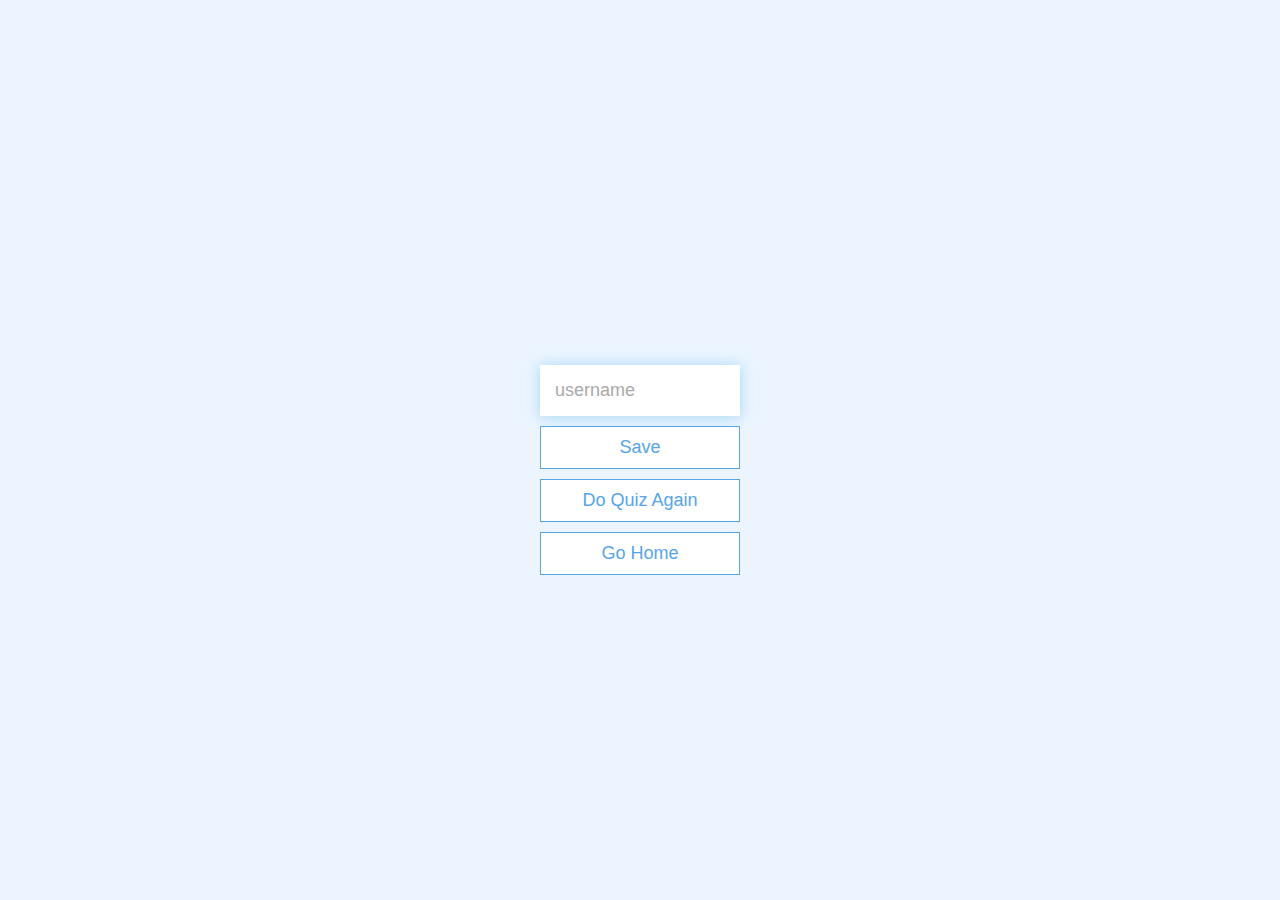
==== end.html @ d54a494e "add scores.html. add end.html. and logic for end.html" ====
<!DOCTYPE html>
<html lang="en">
	<head>
		<meta charset="UTF-8" />
		<meta name="viewport" content="width=device-width, initial-scale=1.0" />
		<meta http-equiv="X-UA-Compatible" content="ie=edge" />
		<title>Congrats!</title>
		<link rel="stylesheet" href="./assets/css/style.css" />
	</head>
	<body>
		<div class="container">
			<div id="end" class="flex-center flex-column">
				<h1 id="finalScore"></h1>
				<form>
					<input
						type="text"
						name="username"
						id="username"
						placeholder="username"
					/>
					<button
						type="submit"
						class="btn"
						id="saveScoreBtn"
						onclick="saveHighScore(event)"
						disabled
					>
						Save
					</button>
				</form>
				<a class="btn" href="quiz.html">Do Quiz Again</a>
				<a class="btn" href="index.html">Go Home</a>
			</div>
		</div>
		<script src="./assets/js/end.js"></script>
	</body>
</html>
---- assets/css/style.css ----
:root {
	background-color: #ecf5ff;
	font-size: 62.5%;
}

* {
	box-sizing: border-box;
	font-family: Arial, Helvetica, sans-serif;
	margin: 0;
	padding: 0;
	color: #333;
}

h1,
h2,
h3,
h4 {
	margin-bottom: 1rem;
}

h1 {
	font-size: 5.4rem;
	color: #56a5eb;
	margin-bottom: 5rem;
}

h1 > span {
	font-size: 2.4rem;
	font-weight: 500;
}

h2 {
	font-size: 4.2rem;
	margin-bottom: 4rem;
	font-weight: 700;
}

h3 {
	font-size: 2.8rem;
	font-weight: 500;
}

/* UTILITIES */

.container {
	width: 100vw;
	height: 100vh;
	display: flex;
	justify-content: center;
	align-items: center;
	max-width: 80rem;
	margin: 0 auto;
	padding: 2rem;
}

.container > * {
	width: 100%;
}

.flex-column {
	display: flex;
	flex-direction: column;
}

.flex-center {
	justify-content: center;
	align-items: center;
}

.justify-center {
	justify-content: center;
}

.text-center {
	text-align: center;
}

.hidden {
	display: none;
}

/* BUTTONS */
.btn {
	font-size: 1.8rem;
	padding: 1rem 0;
	width: 20rem;
	text-align: center;
	border: 0.1rem solid #56a5eb;
	margin-bottom: 1rem;
	text-decoration: none;
	color: #56a5eb;
	background-color: white;
}

.btn:hover {
	cursor: pointer;
	box-shadow: 0 0.4rem 1.4rem 0 rgba(86, 185, 235, 0.5);
	transform: translateY(-0.1rem);
	transition: transform 150ms;
}

.btn[disabled]:hover {
	cursor: not-allowed;
	box-shadow: none;
	transform: none;
}

/* FORMS */
form {
	width: 100%;
	display: flex;
	flex-direction: column;
	align-items: center;
}

input {
	margin-bottom: 1rem;
	width: 20rem;
	padding: 1.5rem;
	font-size: 1.8rem;
	border: none;
	box-shadow: 0 0.1rem 1.4rem 0 rgba(86, 185, 235, 0.5);
}

input::placeholder {
	color: #aaa;
}
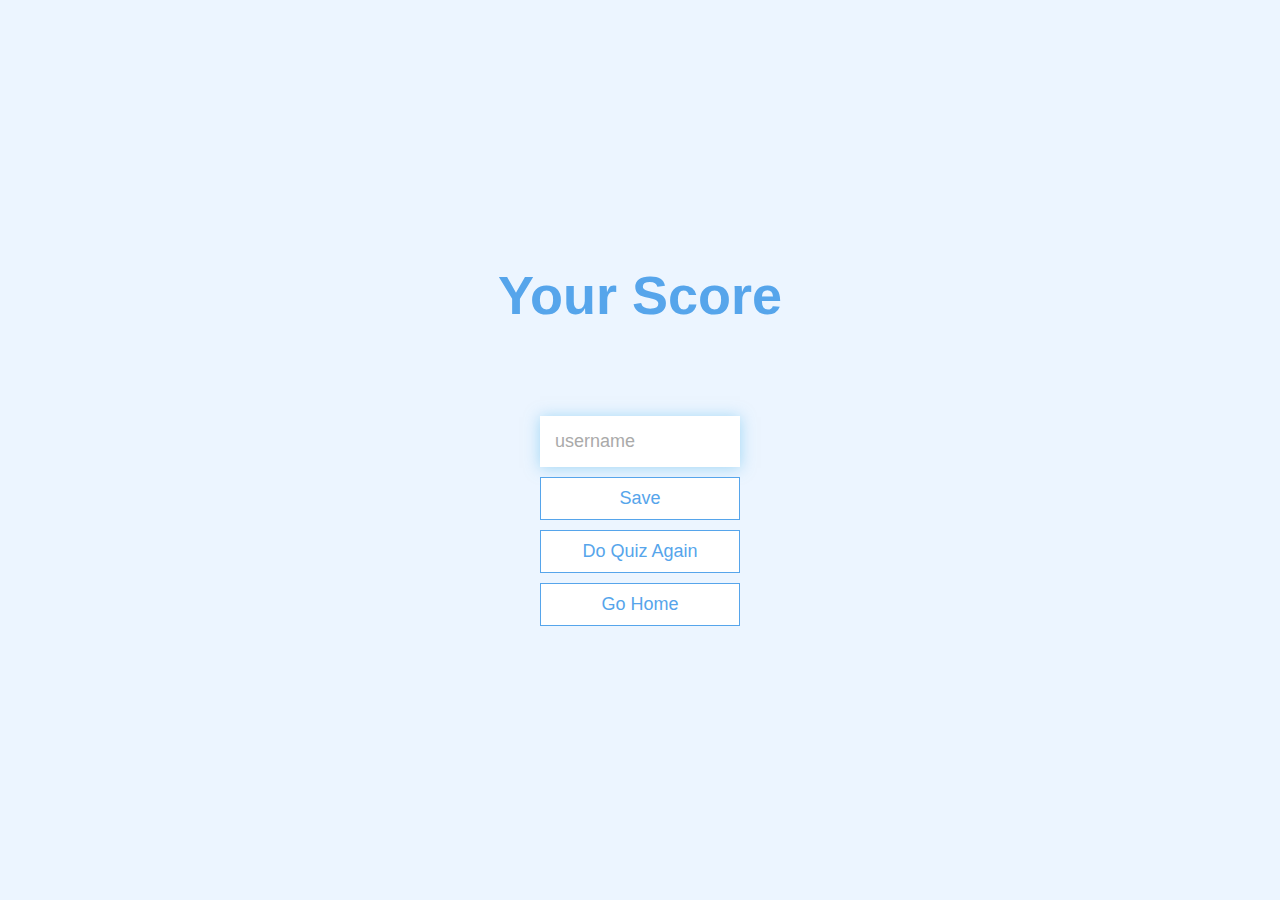
==== commit 59ffe125: "add time to quiz.js. add time to local variable for end.js to use. changed max-length" ====
--- a/end.html
+++ b/end.html
@@ -10,7 +10,8 @@
 	<body>
 		<div class="container">
 			<div id="end" class="flex-center flex-column">
-				<h1 id="finalScore"></h1>
+				<h1 id="resultText"></h1>
+				<h2 id="finalScore"></h1>
 				<form>
 					<input
 						type="text"
